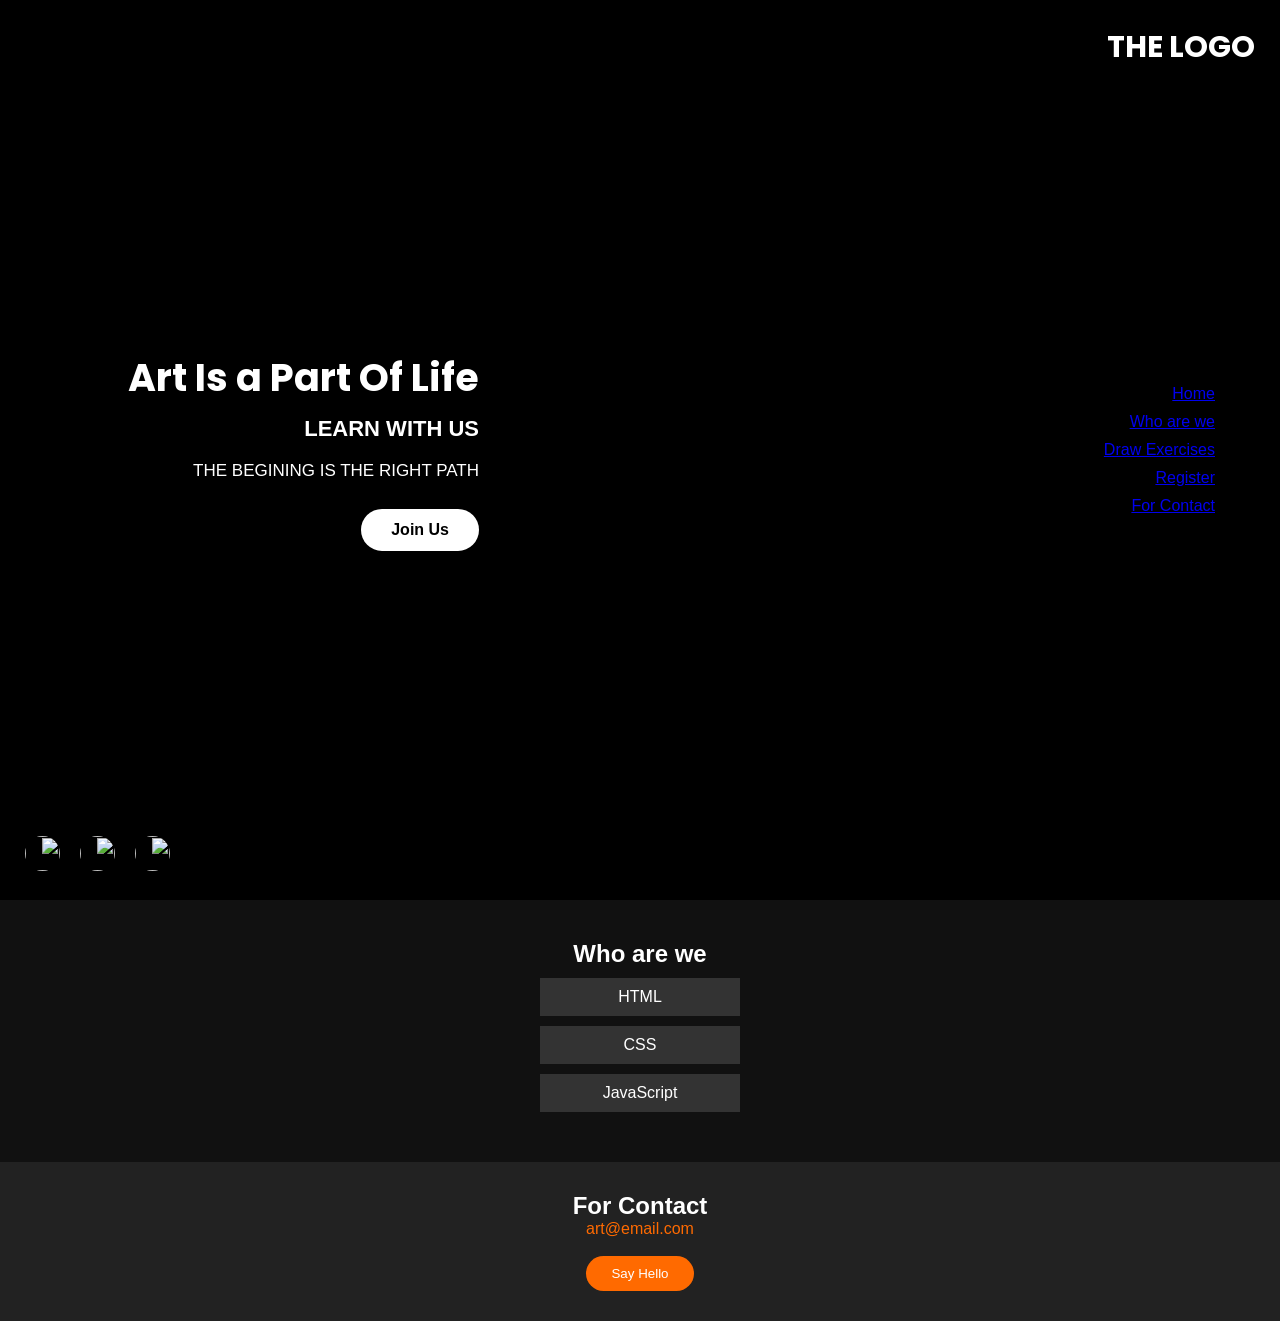
==== index.html @ 1726c5c3 "Rename Artg.html to index.html" ====
<!DOCTYPE html>
<html lang="en">
<head>
    <meta charset="UTF-8">
    <meta name="viewport" content="width=device-width, initial-scale=1.0">
    <title>ART </title>
    <link rel="stylesheet" href="Artcss.css">
</head>
<body dir="rtl">
    <nav class="menu">
        <ul>
            <li><a href="#"> Home</a></li>
            <li><a href="#"> Who are we </a></li>
            <li><a href="#"> Draw Exercises </a></li>
            <li><a href="#"> Register</a></li>
            <li><a href="#"> For Contact</a></li>
        </ul>
    </nav>
    <section class="banner">
        <header>
            <h2 class="logo">THE LOGO</h2>
            <div class="toggle" onclick="toggleMenu();"></div>

        </header>
        <video src="./v/V1.MP4" autoplay loop muted ></video>
        <div class="overlay"></div>
         <div class="text"><h2> Art Is a Part Of Life </h2>
            <h3> LEARN WITH US </h3>
            <p> THE BEGINING IS THE RIGHT PATH </p>
            <a href="#" >Join Us</a>
        </div>
        <ul class="social">
            <li><a href="#"><img src="./v/w/ins.jpg" alt=""> </a> </li>
            <li><a href="#"><img src="./v/w/Threads.jpg" alt=""> </a> </li>
            <li><a href="#"><img src="./v/w/Tik.jpg" alt=""> </a> </li>
        </ul>
    </section>
    <section class="about">
        <h2> Who are we</h2>
        <ul>
            <li>HTML</li>
            <li>CSS</li>
            <li>JavaScript</li>
        </ul>
    </section>
    <footer class="Contact">
        <h2> For Contact </h2>
        <a href="mailto:art@emaile.com">art@email.com</a>
        <br><br>
        <button onclick="showMessage()"> Say Hello</button>
    </footer>
    <script src="script.js"></script>
</body>
</html>
---- Artcss.css ----
@import url('https://fonts.googleapis.com/css?family=Poppins:200,300,400,500,600,700,800,900&display=swap');

/* إعادة ضبط */
*{
    margin: 0;
    padding: 0;
    box-sizing: border-box;
}
body{
     font-family: 'Tajawal', sans-serif;
     background-color: #000;
     color: #fff;
}
/*القائمة */
nav.menu{
    position:absolute;
    top: 50%;
    right: 40px;
    z-index: 10;
    transform: translateY(-50%);
    background: rgba(0, 0, 0, 0.6);
  padding: 20px 25px;
    border-radius: 15px ;
}
nav.menu ul {list-style: none;}
nav.menu ul li{margin: 10px 0;}
nav.menu ul li a :hover{color:#ffe09a;}
nav.menu ul li a :{text-decoration: none; color: #fff;}


/* صور السوشيال ميديا*/ 
.banner ul.social li img{ 
       width: 25px;
       height: 25px;
       border-radius: 50%;
       object-fit: cover;
       transition: 0.3s;
}
/* القسم الرئيسي */
.banner {
    position: relative;
    width: 100%;
    height: 100vh;
    overflow: hidden;
}

/* خلفية الفيديو */
.banner video {
    position: absolute;
    top: 0;
    left: 0;
    width: 100%;
    height: 100%;
    object-fit: cover;
    z-index: -3;
}

/* ال Overlay */
.overlay {
    position: absolute;
    top: 0;
    left: 0;
    width: 100%;
    height: 100%;
    background: linear-gradient(to left,#00000090,#00000020);
    mix-blend-mode: overlay;
    z-index: -1;
}

/* اللوقو */
.logo {
    font-family: 'Poppins', sans-serif;
    font-size: 30px;
    font-weight: 700;
    padding: 25px;
}

/* النص */
.text {
    position: absolute;
    top: 50%;
    left: 10%;
    transform: translateY(-50%);
    max-width: 450px;
    text-align: right;
    animation: fadeIn 1.4s ease-in-out;
}

.text h2 {
    font-size: 38px;
    margin-bottom: 10px;
    font-family: 'Poppins', sans-serif;
}

.text h3 {
    font-size: 22px;
    margin-bottom: 15px;
}

.text p {
    font-size: 17px;
    line-height: 1.6;
    margin-bottom: 25px;
}

/* زر Join */
.text a {
    display: inline-block;
    padding: 12px 30px;
    background:  #fff;
    text-decoration: none;
    color: #000000;
    border-radius: 30px;
    font-weight: 600;
    transition: 0.3s;
}

.text a:hover {
    background: #ff6a00;
    transform: scale(1.05);
}

/* أيقونات التواصل */
.banner ul.social {
    position: absolute;
    bottom: 25px;
    left: 25px;
    display: flex;
    gap: 20px;
}

.banner ul.social li {
    list-style: none;
}

.banner ul.social li img {
    width: 35px;
    height: 35px;
    border-radius: 50%;
    object-fit: cover;
    transition: 0.3s;
}
.banner ul.social li img:hover {
    transform: scale(1.1);
}
.about{
    padding: 40px;
    text-align: center;
    background-color: #111;
}
.about ul{ list-style: none;}
.about li{ background: #333;
margin: 10px auto;
padding:10px;
max-width: 200px;
}
footer{
    background-color: #222;
    padding: 30px;
    text-align: center;
}

footer a{
    color: #ff6a00;
    text-decoration: none;
}

footer button{
    padding: 10px 25px;
    border: none;
    background: #ff6a00;
    color: white;
    border-radius: 20px;
    cursor: pointer;}
    

/* أنيميشن */
@keyframes fadeIn {
    from { opacity: 0; transform: translateY(-35%); }
    to   { opacity: 1; transform: translateY(-50%); }
}

  @media (max-width: 600px){

    .text{
        left: 5%;
        max-width: 90%;
        text-align: center;
    }

    nav.menu{
        top: 60px;
        right: 10px;
    }

    body{
        background-color: #111;
    }
}
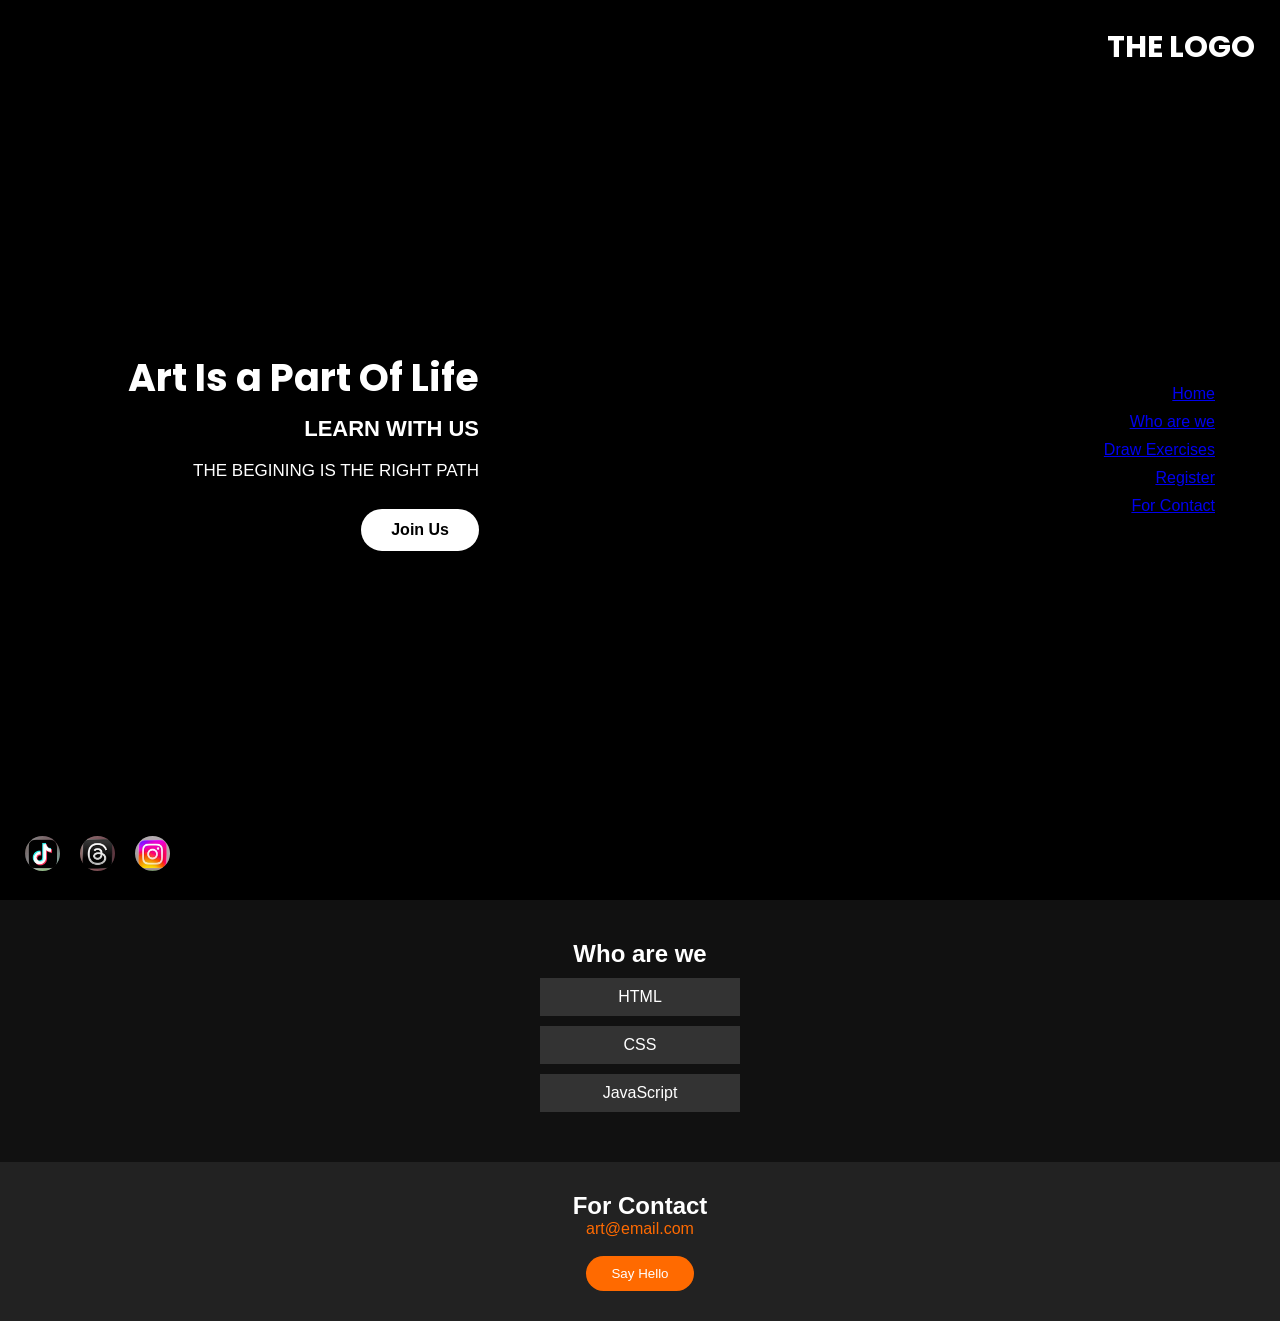
==== commit 578f0c23: "Update index.html" ====
--- a/index.html
+++ b/index.html
@@ -22,7 +22,7 @@
             <div class="toggle" onclick="toggleMenu();"></div>
 
         </header>
-        <video src="./v/V1.MP4" autoplay loop muted ></video>
+        <video src="./V1.MP4" autoplay loop muted ></video>
         <div class="overlay"></div>
          <div class="text"><h2> Art Is a Part Of Life </h2>
             <h3> LEARN WITH US </h3>
@@ -30,9 +30,9 @@
             <a href="#" >Join Us</a>
         </div>
         <ul class="social">
-            <li><a href="#"><img src="./v/w/ins.jpg" alt=""> </a> </li>
-            <li><a href="#"><img src="./v/w/Threads.jpg" alt=""> </a> </li>
-            <li><a href="#"><img src="./v/w/Tik.jpg" alt=""> </a> </li>
+            <li><a href="#"><img src="./ins.jpg" alt=""> </a> </li>
+            <li><a href="#"><img src="./Threads.jpg" alt=""> </a> </li>
+            <li><a href="#"><img src="./Tik.jpg" alt=""> </a> </li>
         </ul>
     </section>
     <section class="about">
